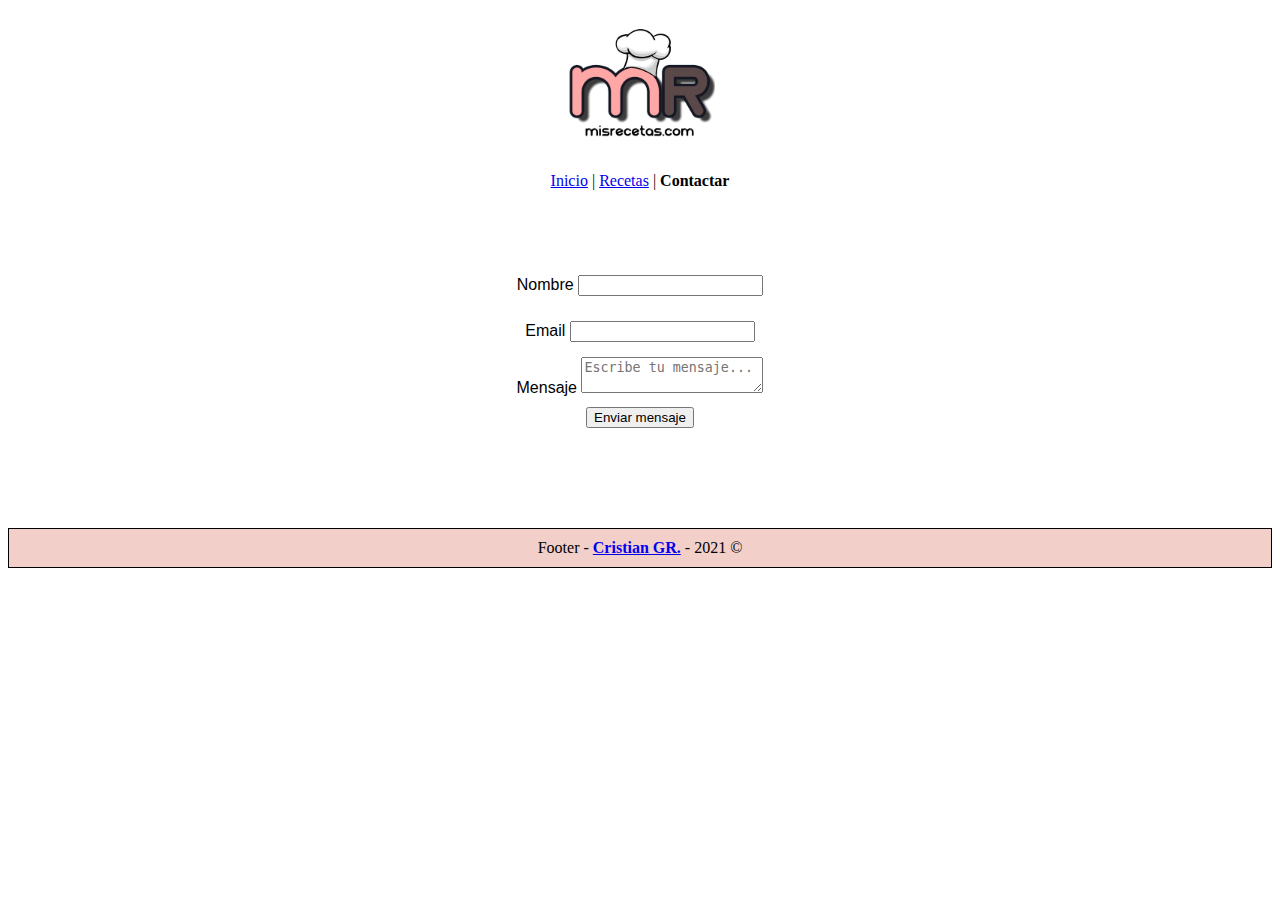
==== contactar.html @ af551769 "creación de páginas de navegación principales y estructura básica en contactar.html" ====
<!DOCTYPE html>
<html lang="es">
    <head>
        <meta charset="utf-8">
        <title>Todas Mis Recetas</title>
        <link rel="icon" href="images/misrecetas-logo.png">
        <meta name="description" content="Página en la que os muestro mis recetas de cocina.">
        <meta name="keywords" content="Recetas, cocina, culinarias, repostería, gastronomía">
    </head>
    <body>
        <!--Logo Cabecera-->
        <header style="text-align: center;">
            <a href="index.html"><img width="150" height="150" src="images/misrecetas-logo.png" alt="Mis Recetas"></a>
        </header>
        <!--Navegación-->
        <nav style="text-align: center;padding: 10px;">
            <a href="index.html">Inicio</a> | 
            <a href="recetas.html">Recetas</a> |
            <strong>Contactar</strong>
        </nav>
        <!--Contenido principal-->
        <main style="padding: 60px; margin-bottom: 20px;">
            <form style="padding: 5px;justify-content: space-around;text-align: center;font-family: 'Trebuchet MS', 'Lucida Sans Unicode', 'Lucida Grande', 'Lucida Sans', Arial, sans-serif;">
                <div style="padding: 10px;margin-bottom: 5px;">
                    <Label>Nombre <input type="text"></Label>
                </div>
                <div style="padding: 10px;margin-bottom: 5px;">
                    <label>Email <input type="text"></label>
                </div>
                    <label>Mensaje <textarea placeholder="Escribe tu mensaje..."></textarea></label>
                <div style="padding: 10px;margin-bottom: 5px;">
                    <button>Enviar mensaje</button>
                </div>
            </form>
        </main>
        <!--Footer-->
        <footer style="text-align: center;border: 1px solid black;background-color: rgb(243, 207, 201);padding: 10px;margin-bottom: 10px;">
            Footer - <a href="https://github.com/neofitocode"><strong>Cristian GR.</strong></a> - 2021 ©
        </footer>
    </body>
</html>
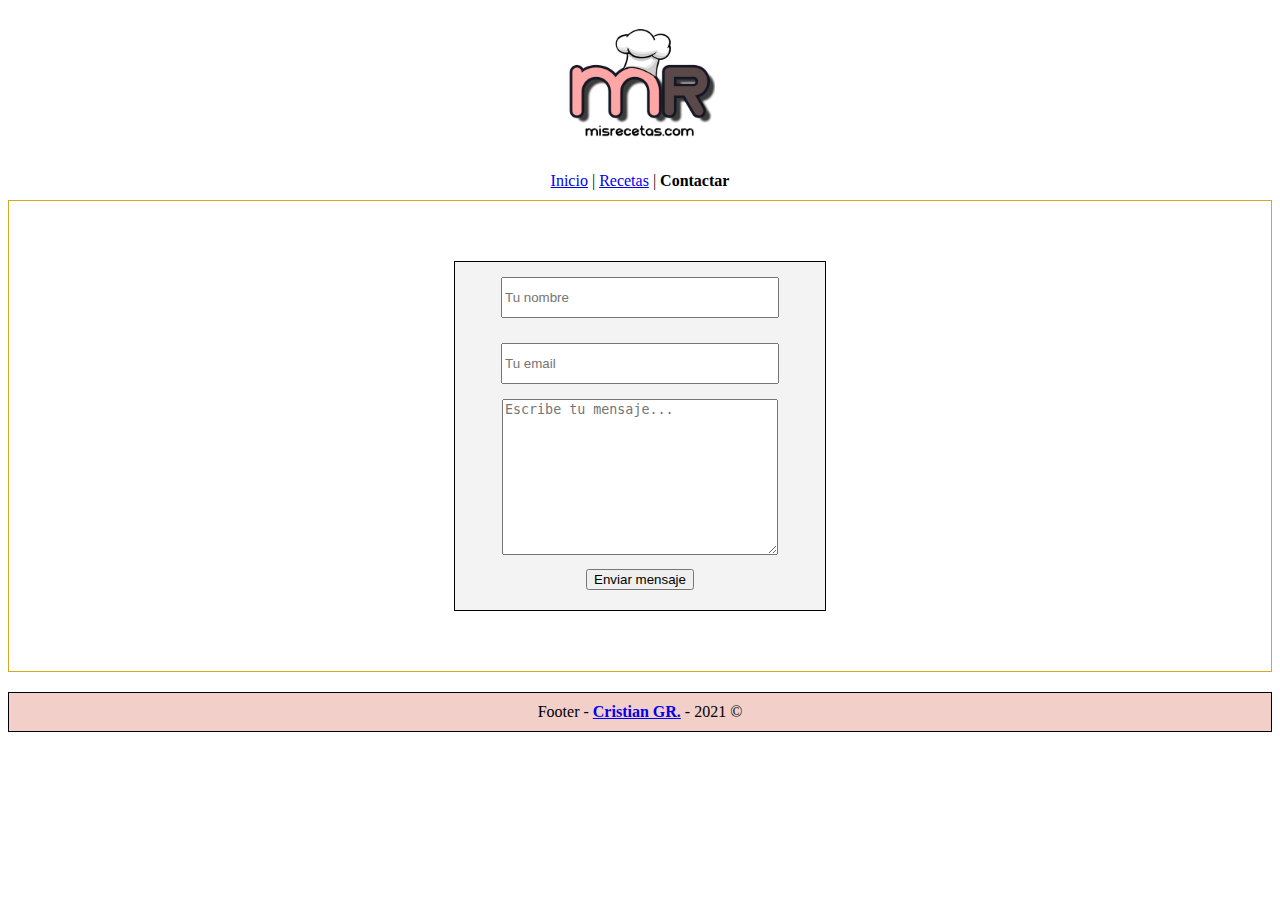
==== commit d27e5c02: "cambio fuente de <section> a <main>, diseño definitivo en contactar.html, añado fuente a <main> en r" ====
--- a/contactar.html
+++ b/contactar.html
@@ -19,15 +19,15 @@
             <strong>Contactar</strong>
         </nav>
         <!--Contenido principal-->
-        <main style="padding: 60px; margin-bottom: 20px;">
-            <form style="padding: 5px;justify-content: space-around;text-align: center;font-family: 'Trebuchet MS', 'Lucida Sans Unicode', 'Lucida Grande', 'Lucida Sans', Arial, sans-serif;">
+        <main style="border: 1px solid goldenrod;padding: 60px; margin-bottom: 20px;font-family: 'Trebuchet MS', 'Lucida Sans Unicode', 'Lucida Grande', 'Lucida Sans', Arial, sans-serif;">
+            <form style="border: 1px solid black;background-color: rgb(243, 243, 243);width: 360px;margin: 0px auto;padding: 5px;text-align: center;">
                 <div style="padding: 10px;margin-bottom: 5px;">
-                    <Label>Nombre <input type="text"></Label>
+                    <input type="text" placeholder="Tu nombre" style="width: 270px;height: 35px;">
                 </div>
                 <div style="padding: 10px;margin-bottom: 5px;">
-                    <label>Email <input type="text"></label>
+                    <input type="text" placeholder="Tu email" style="width: 270px;height: 35px;">
                 </div>
-                    <label>Mensaje <textarea placeholder="Escribe tu mensaje..."></textarea></label>
+                    <textarea placeholder="Escribe tu mensaje..." style="width: 270px;height: 150px;"></textarea></label>
                 <div style="padding: 10px;margin-bottom: 5px;">
                     <button>Enviar mensaje</button>
                 </div>
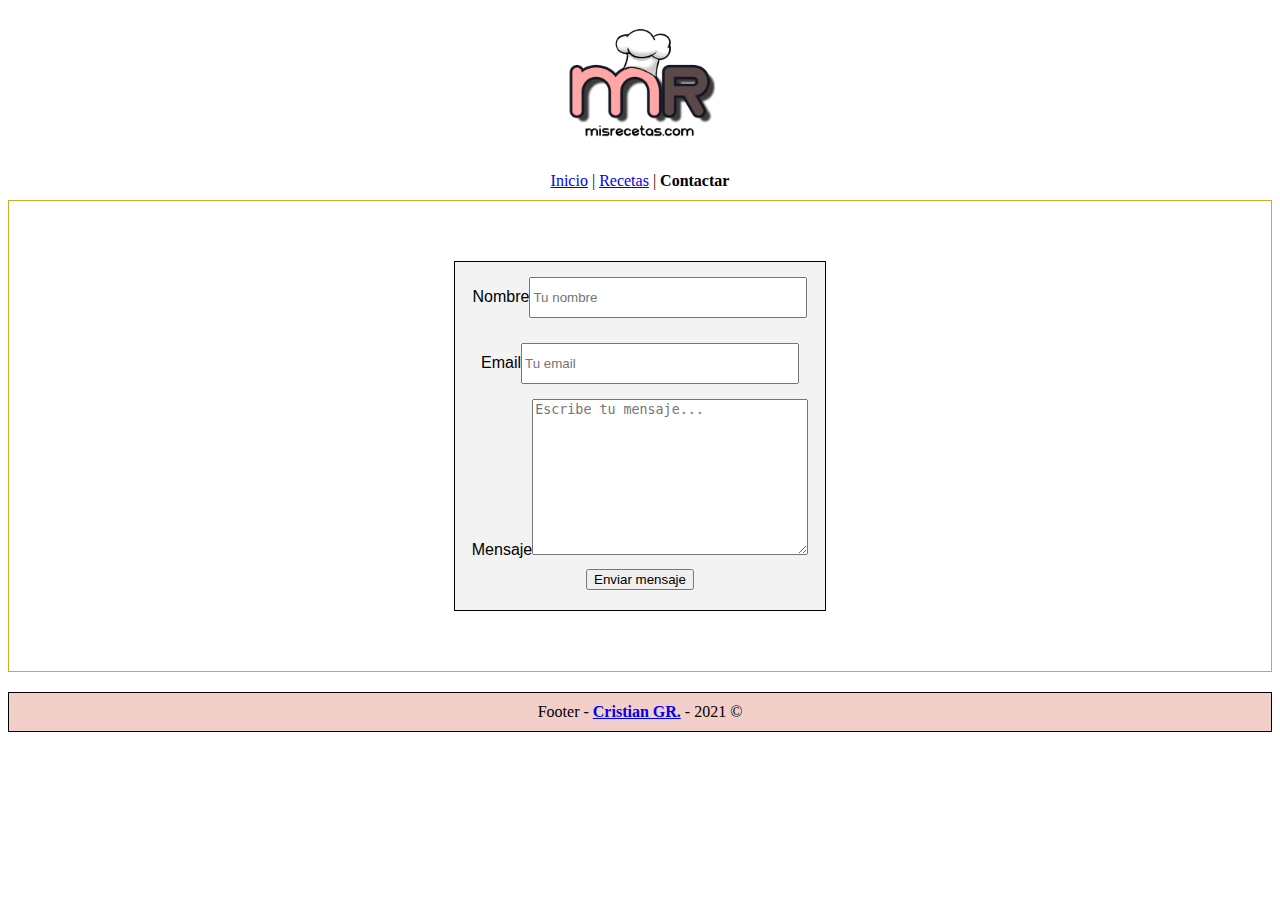
==== commit d5d40fda: "Corrección errores, creación de receta.html y eliminación de las páginas individuales de cada receta" ====
--- a/contactar.html
+++ b/contactar.html
@@ -2,7 +2,7 @@
 <html lang="es">
     <head>
         <meta charset="utf-8">
-        <title>Todas Mis Recetas</title>
+        <title>Mis Recetas | Contactar</title>
         <link rel="icon" href="images/misrecetas-logo.png">
         <meta name="description" content="Página en la que os muestro mis recetas de cocina.">
         <meta name="keywords" content="Recetas, cocina, culinarias, repostería, gastronomía">
@@ -22,12 +22,12 @@
         <main style="border: 1px solid goldenrod;padding: 60px; margin-bottom: 20px;font-family: 'Trebuchet MS', 'Lucida Sans Unicode', 'Lucida Grande', 'Lucida Sans', Arial, sans-serif;">
             <form style="border: 1px solid black;background-color: rgb(243, 243, 243);width: 360px;margin: 0px auto;padding: 5px;text-align: center;">
                 <div style="padding: 10px;margin-bottom: 5px;">
-                    <input type="text" placeholder="Tu nombre" style="width: 270px;height: 35px;">
+                    <label>Nombre<input type="text" placeholder="Tu nombre" style="width: 270px;height: 35px;"></label>
                 </div>
                 <div style="padding: 10px;margin-bottom: 5px;">
-                    <input type="text" placeholder="Tu email" style="width: 270px;height: 35px;">
+                    <label>Email<input type="text" placeholder="Tu email" style="width: 270px;height: 35px;"></label>
                 </div>
-                    <textarea placeholder="Escribe tu mensaje..." style="width: 270px;height: 150px;"></textarea></label>
+                <label>Mensaje<textarea placeholder="Escribe tu mensaje..." style="width: 270px;height: 150px;"></textarea></label>
                 <div style="padding: 10px;margin-bottom: 5px;">
                     <button>Enviar mensaje</button>
                 </div>
@@ -35,7 +35,7 @@
         </main>
         <!--Footer-->
         <footer style="text-align: center;border: 1px solid black;background-color: rgb(243, 207, 201);padding: 10px;margin-bottom: 10px;">
-            Footer - <a href="https://github.com/neofitocode"><strong>Cristian GR.</strong></a> - 2021 ©
+            Footer - <a href="https://github.com/neofitocode" target="_blank"><strong>Cristian GR.</strong></a> - 2021 ©
         </footer>
     </body>
 </html>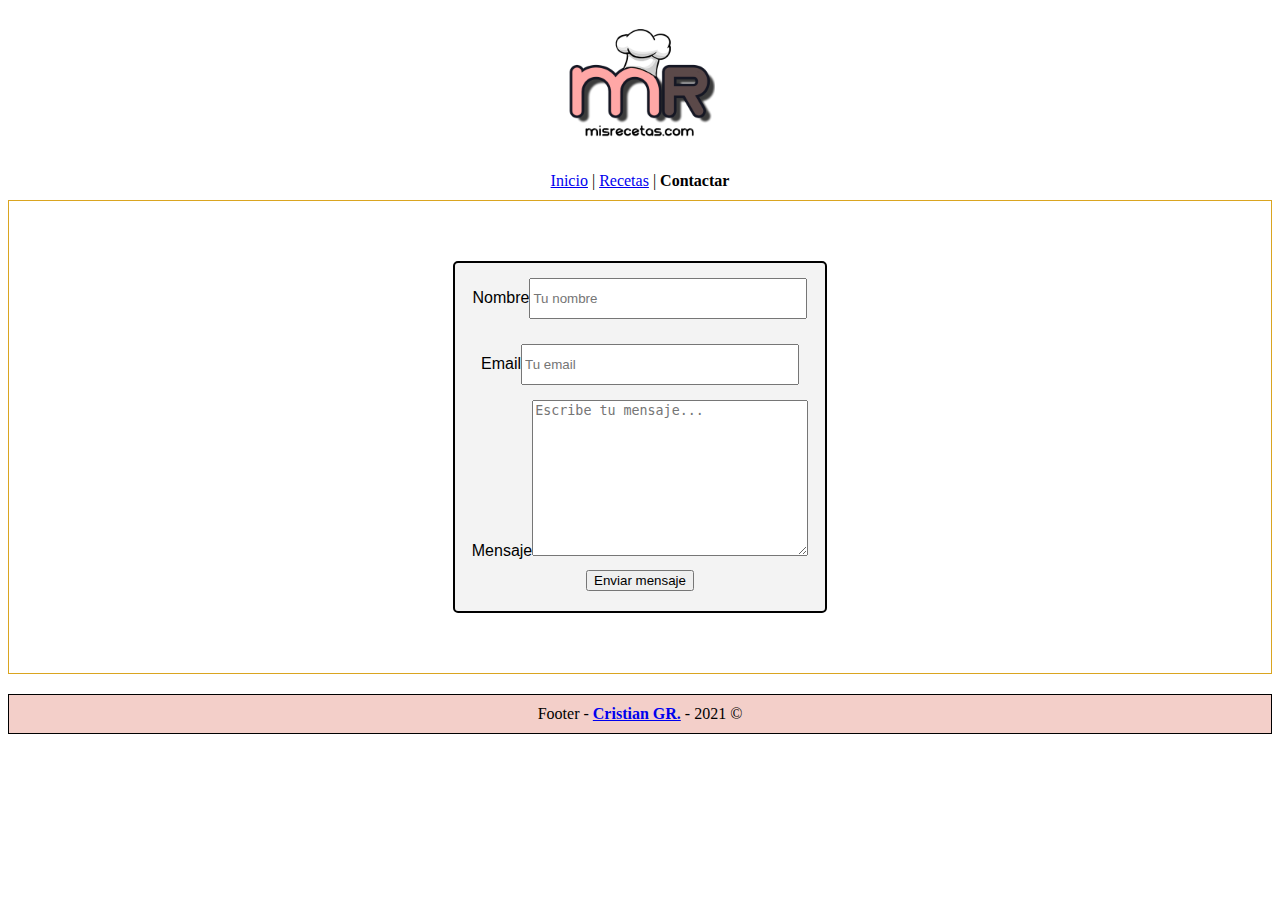
==== commit f45fe867: "mover ficheros no importantes a carpeta test, todo el css en hoja independiente, recetas ya tiene cs" ====
--- a/contactar.html
+++ b/contactar.html
@@ -6,35 +6,36 @@
         <link rel="icon" href="images/misrecetas-logo.png">
         <meta name="description" content="Página en la que os muestro mis recetas de cocina.">
         <meta name="keywords" content="Recetas, cocina, culinarias, repostería, gastronomía">
+        <link rel="stylesheet" href="style.css">
     </head>
     <body>
         <!--Logo Cabecera-->
-        <header style="text-align: center;">
+        <header class="center">
             <a href="index.html"><img width="150" height="150" src="images/misrecetas-logo.png" alt="Mis Recetas"></a>
         </header>
         <!--Navegación-->
-        <nav style="text-align: center;padding: 10px;">
+        <nav class="nav center">
             <a href="index.html">Inicio</a> | 
             <a href="recetas.html">Recetas</a> |
             <strong>Contactar</strong>
         </nav>
         <!--Contenido principal-->
-        <main style="border: 1px solid goldenrod;padding: 60px; margin-bottom: 20px;font-family: 'Trebuchet MS', 'Lucida Sans Unicode', 'Lucida Grande', 'Lucida Sans', Arial, sans-serif;">
-            <form style="border: 1px solid black;background-color: rgb(243, 243, 243);width: 360px;margin: 0px auto;padding: 5px;text-align: center;">
-                <div style="padding: 10px;margin-bottom: 5px;">
-                    <label>Nombre<input type="text" placeholder="Tu nombre" style="width: 270px;height: 35px;"></label>
+        <main class="main">
+            <form class="form">
+                <div class="div-form">
+                    <label>Nombre<input type="text" placeholder="Tu nombre" class="input-form"></label>
                 </div>
-                <div style="padding: 10px;margin-bottom: 5px;">
-                    <label>Email<input type="text" placeholder="Tu email" style="width: 270px;height: 35px;"></label>
+                <div class="div-form">
+                    <label>Email<input type="text" placeholder="Tu email" class="input-form"></label>
                 </div>
-                <label>Mensaje<textarea placeholder="Escribe tu mensaje..." style="width: 270px;height: 150px;"></textarea></label>
-                <div style="padding: 10px;margin-bottom: 5px;">
+                <label>Mensaje<textarea placeholder="Escribe tu mensaje..." class="textarea-form"></textarea></label>
+                <div class="div-form">
                     <button>Enviar mensaje</button>
                 </div>
             </form>
         </main>
         <!--Footer-->
-        <footer style="text-align: center;border: 1px solid black;background-color: rgb(243, 207, 201);padding: 10px;margin-bottom: 10px;">
+        <footer class="footer center">
             Footer - <a href="https://github.com/neofitocode" target="_blank"><strong>Cristian GR.</strong></a> - 2021 ©
         </footer>
     </body>
--- a/style.css
+++ b/style.css
@@ -0,0 +1,96 @@
+/*CSS Index y común*/
+.center{
+    text-align: center;
+}
+.nav{
+    padding: 10px;
+}
+.main{
+    border: 1px solid goldenrod;
+    padding: 60px;
+    margin-bottom: 20px;
+    font-family: 'Trebuchet MS', 'Lucida Sans Unicode', 'Lucida Grande', 'Lucida Sans', Arial, sans-serif;
+}
+.section-index{
+    width: 72.5%;
+    padding: 5px;
+    justify-content: space-around;
+    flex-direction: row;
+    flex-wrap: wrap;
+    border: 2px solid black;
+    border-radius: 5px;
+    background-color: rgb(243, 243, 243);
+}
+.flex{
+    display: flex;
+}
+.recetas-index{
+    border: 1px solid brown;
+    width:40%;
+    padding: 10px;
+    margin-bottom: 5px;
+}
+.aside{
+    width: 20%;
+    padding: 10px;
+    margin-left: auto;
+    margin-bottom: auto ;
+    border: 2px solid black;
+    border-radius: 5px;
+    background-color: rgb(243, 243, 243);
+}
+.list-index{
+    background-color: white;
+    padding-bottom: 40px;
+    margin-left: 20px;
+    margin-right: 20px;
+}
+.element-list{
+    padding-bottom: 2px;
+    font-size: 18px;
+}
+.footer{
+    border: 1px solid black;
+    background-color: rgb(243, 207, 201);
+    padding: 10px;
+    margin-bottom: 10px;
+}
+/*CSS Contactar*/
+.form{
+    border: 2px solid black;
+    border-radius: 5px;
+    background-color: rgb(243, 243, 243);
+    width: 360px;
+    margin: 0px auto;
+    padding: 5px;
+    text-align: center;
+}
+.div-form{
+    padding: 10px;
+    margin-bottom: 5px;
+}
+.input-form{
+    width: 270px;
+    height: 35px;
+}
+.textarea-form{
+    width: 270px;
+    height: 150px;
+}
+/*CSS Recetas*/
+.section-recetas{
+    width: 600px;
+    margin: 0px auto;
+    padding: 5px 20px;
+    justify-content: space-around;
+    border: 2px solid black;
+    border-radius: 5px;
+    background-color: rgb(243, 243, 243);
+}
+.div-autor-receta{
+    padding-left: 20px;
+}
+.pagination{
+    padding-top: 20px;
+    font-size: 18px;
+}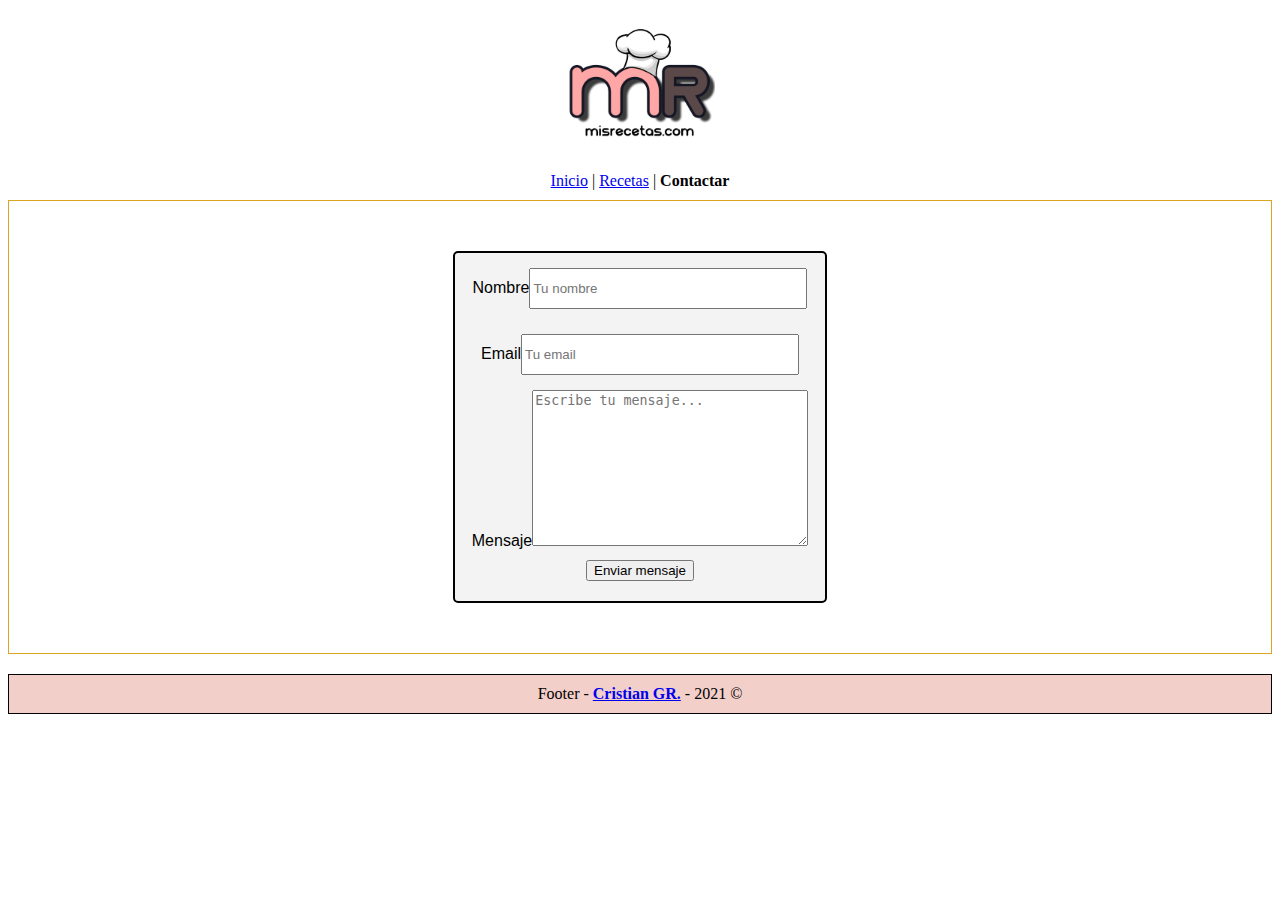
==== commit bb2b47f5: "Añadir CSS a las imágenes en class, añadir <section> a la página receta.html" ====
--- a/contactar.html
+++ b/contactar.html
@@ -11,7 +11,7 @@
     <body>
         <!--Logo Cabecera-->
         <header class="center">
-            <a href="index.html"><img width="150" height="150" src="images/misrecetas-logo.png" alt="Mis Recetas"></a>
+            <a href="index.html"><img class="logo" src="images/misrecetas-logo.png" alt="Mis Recetas"></a>
         </header>
         <!--Navegación-->
         <nav class="nav center">
--- a/style.css
+++ b/style.css
@@ -5,9 +5,14 @@
 .nav{
     padding: 10px;
 }
+.logo{
+    width: 150px;
+    height: auto;
+}
 .main{
     border: 1px solid goldenrod;
-    padding: 60px;
+    padding: 50px;
+    min-width: 350px;
     margin-bottom: 20px;
     font-family: 'Trebuchet MS', 'Lucida Sans Unicode', 'Lucida Grande', 'Lucida Sans', Arial, sans-serif;
 }
@@ -25,7 +30,7 @@
     display: flex;
 }
 .recetas-index{
-    border: 1px solid brown;
+    border: 1px solid rgb(82, 38, 38);
     width:40%;
     padding: 10px;
     margin-bottom: 5px;
@@ -80,17 +85,46 @@
 /*CSS Recetas*/
 .section-recetas{
     width: 600px;
-    margin: 0px auto;
-    padding: 5px 20px;
+    margin: auto;
+    padding: 20px;
+    padding-top: 5px;
+    padding-bottom: 30px;
     justify-content: space-around;
     border: 2px solid black;
     border-radius: 5px;
     background-color: rgb(243, 243, 243);
 }
-.div-autor-receta{
+.div-autor-recetas{
     padding-left: 20px;
+    padding-right: 10px;
 }
 .pagination{
     padding-top: 20px;
     font-size: 18px;
+}
+/*CSS Receta Independiente*/
+.section-receta{
+    width: 70%;
+    min-width: 330px;
+    margin: auto;
+    padding: 20px;
+    padding-top: 5px;
+    padding-bottom: 30px;
+    justify-content: space-around;
+    border: 2px solid black;
+    border-radius: 5px;
+    background-color: rgb(243, 243, 243);
+}
+/*CSS Imágenes*/
+.image{
+    width: 200px;
+    height: auto;
+    border: 3px solid rgb(82, 38, 38);
+    border-radius: 5px;    
+}
+.image-receta{
+    width: 300px;
+    height: auto;
+    border: 3px solid rgb(82, 38, 38);
+    border-radius: 5px;
 }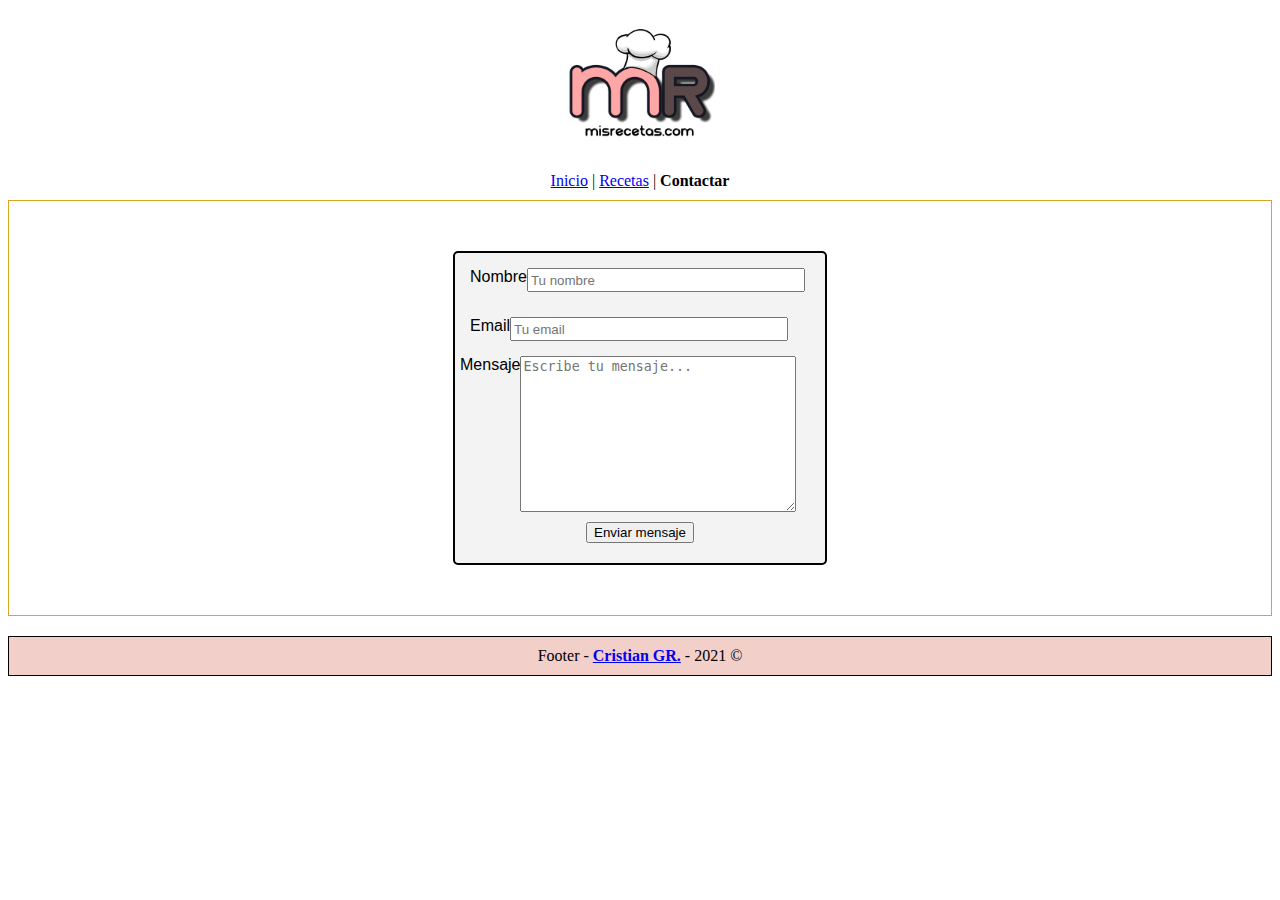
==== commit 84f4ae09: "width y height de todas las páginas en porcentajes (con máximos y mínimos), {ejercicio flexbox}" ====
--- a/contactar.html
+++ b/contactar.html
@@ -23,12 +23,14 @@
         <main class="main">
             <form class="form">
                 <div class="div-form">
-                    <label>Nombre<input type="text" placeholder="Tu nombre" class="input-form"></label>
+                    <label class="flex">
+                        <div>Nombre</div><input type="text" placeholder="Tu nombre" class="input-form">
+                    </label>
                 </div>
                 <div class="div-form">
-                    <label>Email<input type="text" placeholder="Tu email" class="input-form"></label>
+                    <label class="flex"><div>Email</div><input type="text" placeholder="Tu email" class="input-form"></label>
                 </div>
-                <label>Mensaje<textarea placeholder="Escribe tu mensaje..." class="textarea-form"></textarea></label>
+                <label class="flex"><div>Mensaje</div><textarea placeholder="Escribe tu mensaje..." class="textarea-form"></textarea></label>
                 <div class="div-form">
                     <button>Enviar mensaje</button>
                 </div>
--- a/style.css
+++ b/style.css
@@ -32,11 +32,15 @@
 .recetas-index{
     border: 1px solid rgb(82, 38, 38);
     width:40%;
+    min-width: 200px;
+    max-width: 900px;
     padding: 10px;
     margin-bottom: 5px;
 }
 .aside{
     width: 20%;
+    min-width: 150px;
+    max-width: 250px;
     padding: 10px;
     margin-left: auto;
     margin-bottom: auto ;
@@ -51,8 +55,8 @@
     margin-right: 20px;
 }
 .element-list{
-    padding-bottom: 2px;
-    font-size: 18px;
+    padding-bottom: 10px;
+    font-size: 17px;
 }
 .footer{
     border: 1px solid black;
@@ -76,7 +80,7 @@
 }
 .input-form{
     width: 270px;
-    height: 35px;
+    height: 18px;
 }
 .textarea-form{
     width: 270px;
@@ -84,7 +88,9 @@
 }
 /*CSS Recetas*/
 .section-recetas{
-    width: 600px;
+    width: 95%;
+    min-width: 350;
+    max-width: 600px;
     margin: auto;
     padding: 20px;
     padding-top: 5px;
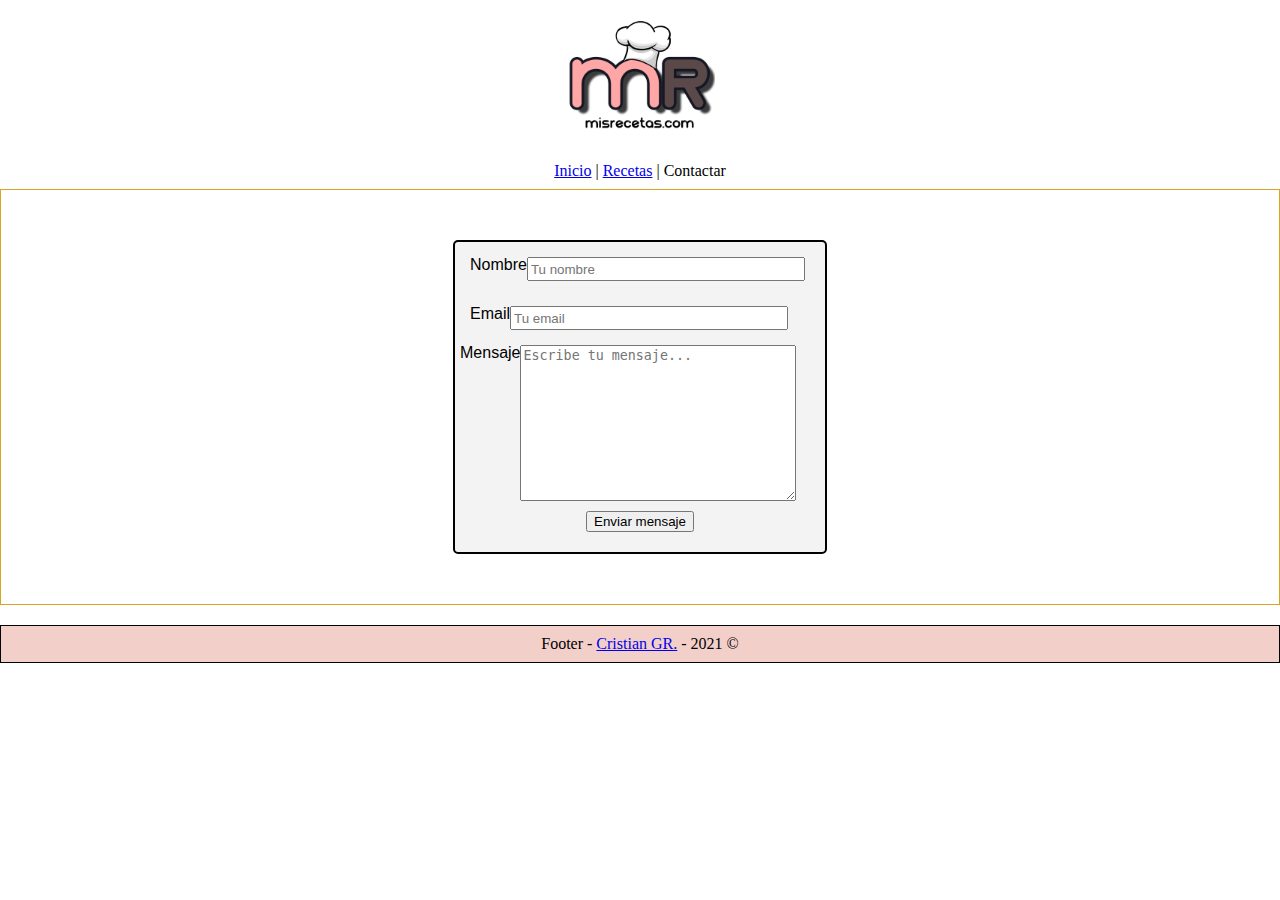
==== commit 57604b68: "carpeta css" ====
--- a/contactar.html
+++ b/contactar.html
@@ -6,7 +6,7 @@
         <link rel="icon" href="images/misrecetas-logo.png">
         <meta name="description" content="Página en la que os muestro mis recetas de cocina.">
         <meta name="keywords" content="Recetas, cocina, culinarias, repostería, gastronomía">
-        <link rel="stylesheet" href="style.css">
+        <link rel="stylesheet" href="css/style.css">
     </head>
     <body>
         <!--Logo Cabecera-->
--- a/css/style.css
+++ b/css/style.css
@@ -0,0 +1,2 @@
+@import 'reset.css';
+@import 'basic.css';